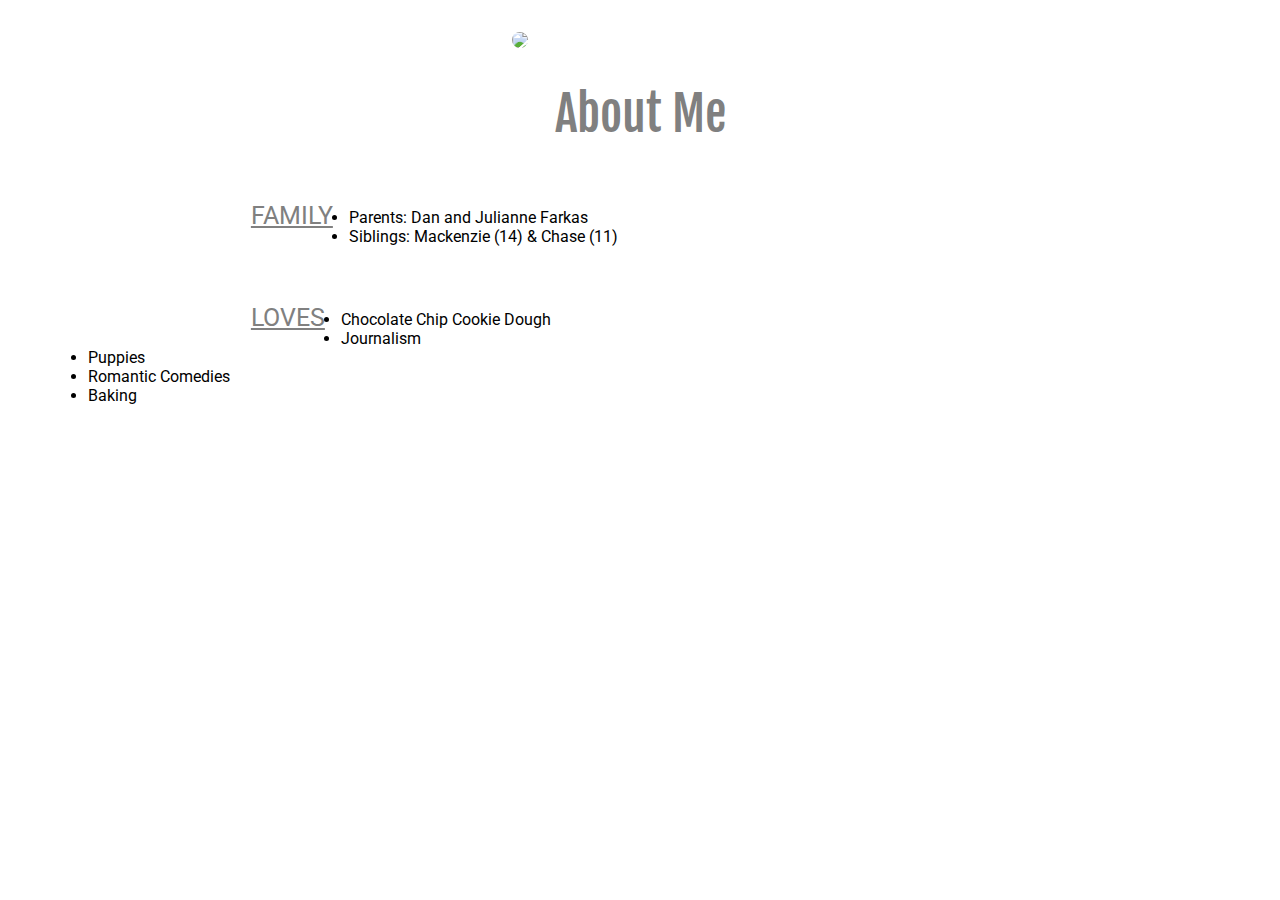
==== about.html @ 45c88780 "asdf" ====
<!DOCTYPE html>
<html>
	<head>
		<link href='http://fonts.googleapis.com/css?family=Roboto:300' rel='stylesheet' type='text/css'>
    	<link href='https://fonts.googleapis.com/css?family=Fjalla+One' rel='stylesheet' type='text/css'>
    	<link type="text/css" rel="stylesheet" href="stylesheet.css" />
    	<img src="http://i346.photobucket.com/albums/p423/Remy423/remyfarkas_zps9f5fgdtp.jpg" width="400px" height="auto">
		<title>Remy--About</title>
		<h1>About Me</h1>
	</head>
	<body>
		<div class="heading">FAMILY</div>
		<div>
			<ul class="bullets">
				<li>Parents: Dan and Julianne Farkas</li>
				<li>Siblings: Mackenzie (14) & Chase (11)</li>
			</ul>
		</div>
		<div class="heading">LOVES</div>
		<div>
			<ul class="bullets">
				<li>Chocolate Chip Cookie Dough</li>
				<li>Journalism</li>
				<li>Puppies</li>
				<li>Romantic Comedies</li>
				<li>Baking</li>
			</ul>
		</div>
	</body>
---- stylesheet.css ----
img {
  text-align: center;
  margin-right: auto;
  margin-left: 480px;
  border-radius: 50%;
  height:50px
  width:50px;
}
h2 {
	text-align: center;
	font-family: 'Fjalla One', sans-serif;
	font-weight: 350;
	font-size: 18px;
	margin-bottom: 40px;
}
body {
	padding: 24px;
}
head {
	font-family: 'Roboto', sans-serif;
	text-align: center;
}
h1 {
	text-align: center;
  font-family: 'Fjalla One', sans-serif;
  font-weight: 100;
  font-size:  48px;
  color: gray;
}
div {
	font-family:'Roboto', sans-serif;
	padding-top: 10px;
	text-align: 'center';
  	padding: 16px;
}
h3 {
  padding-left: 150px;
  padding-right: 150px;
  color: gray;
  font-family: 'Roboto', sans-serif;
}
.heading {
  text-align: left;
  font-family: 'Roboto', sans-serif;
  text-decoration: underline;
  padding-top: 2%;
  display: inline-block;
  float: left;
  padding-left:  18%;
  color: gray;
  font-size: 25px;
}
.info {
  font-family: 'Roboto', sans-serif;
  display: inline-block;
  float:  left;
  color:  gray;
  text-align:  center;
  padding-left: 1%;
  font-size: 20px;
}
.head {
  text-align: left;
  font-family: 'Roboto', sans-serif;
  text-decoration: underline;
  padding-top: 15%;
  display: inline-block;
  float: left;
  margin-left: -650px;
  color: gray;
  font-size: 25px;
  align: right;
}
.information {
  font-family: 'Roboto', sans-serif;
  margin-top: -5.5%;
  display: inline-block;
  float:  left;
  color:  gray;
  text-align:  center;
  padding-left: 30%;
  font-size: 20px;
}
#place {
  text-align: left;
}
#bullets {
  text-align: left;
}
.feature {
  font-family: 'Roboto', sans-serif;
  margin-top: -3%;
  display: inline-block;
  float: left;
  color: gray;
  text-align:  center;
  padding-left: 30%;
  font-size: 20px;
}
.report {
  font-family: 'Roboto', sans-serif;
  margin-top: -3%;
  display: inline-block;
  float: left;
  color: gray;
  text-align:  center;
  padding-left: 30%;
  font-size: 20px;
}
.leadership {
  font-family: 'Roboto', sans-serif;
  margin-top: 1%;
  display: inline-block;
  float: left;
  color: gray;
  text-align: center;
  margin-left: 69px;
  font-size: 20px;
}
.coding {
  font-family: 'Roboto', sans-serif;
  margin-top: -50px;
  display: inline-block;
  float: left;
  color: gray;
  text-align: center;
  margin-left: 28%;
  font-size: 20px;
}
.design {
  font-family: 'Roboto', sans-serif;
  margin-top: 65px;
  display: inline-block;
  float: left;
  color: gray;
  text-align: center;
  margin-left: -137px;
  font-size: 20px;
}
.dstp {
  font-family: 'Roboto', sans-serif;
  margin-top: 200px;
  display: inline-block;
  float: left;
  color: gray;
  text-align:  center;
  margin-left: -240px;
  font-size: 20px;
}
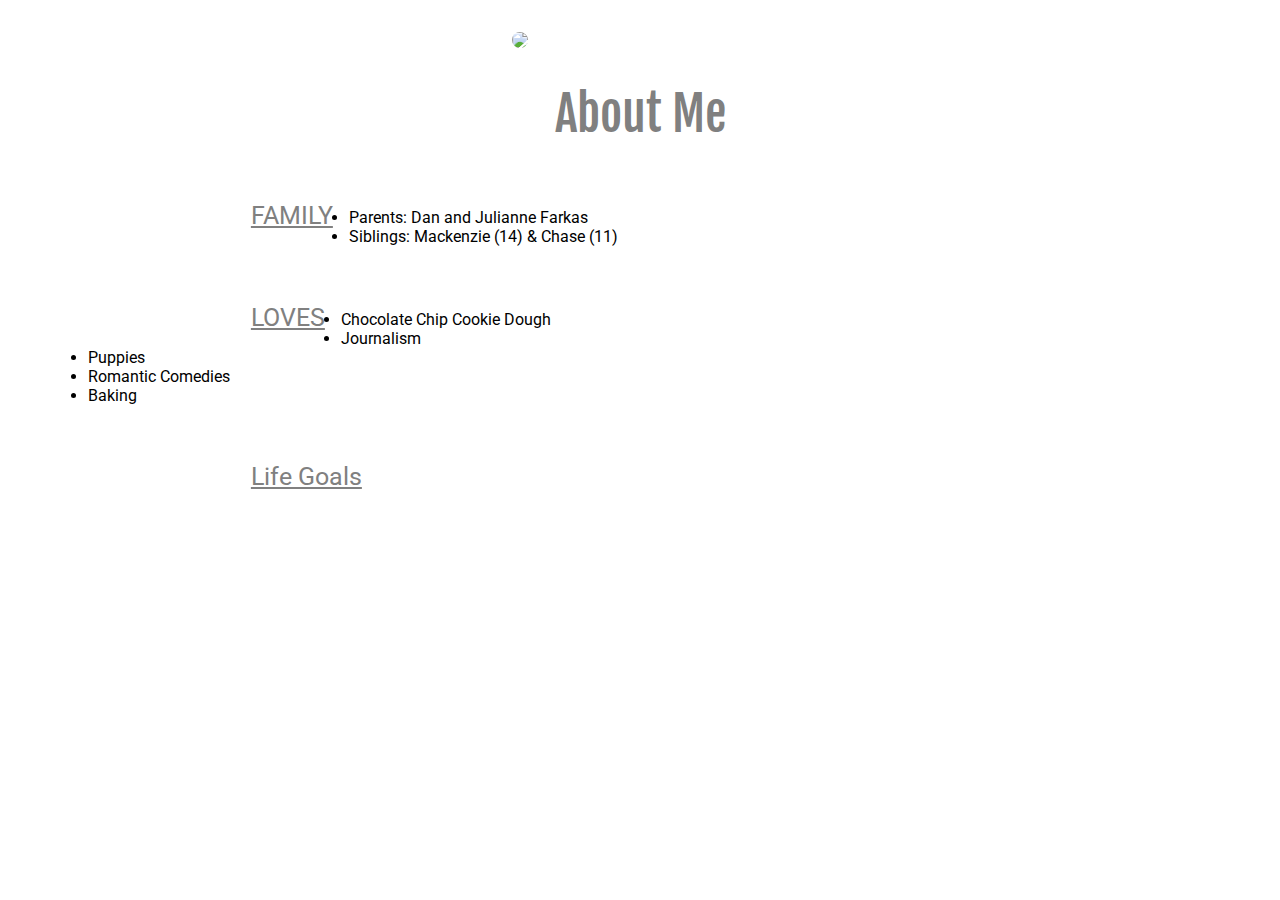
==== commit ec7da8b0: "asdf" ====
--- a/about.html
+++ b/about.html
@@ -26,4 +26,5 @@
 				<li>Baking</li>
 			</ul>
 		</div>
+		<div class = "heading">Life Goals</div>
 	</body>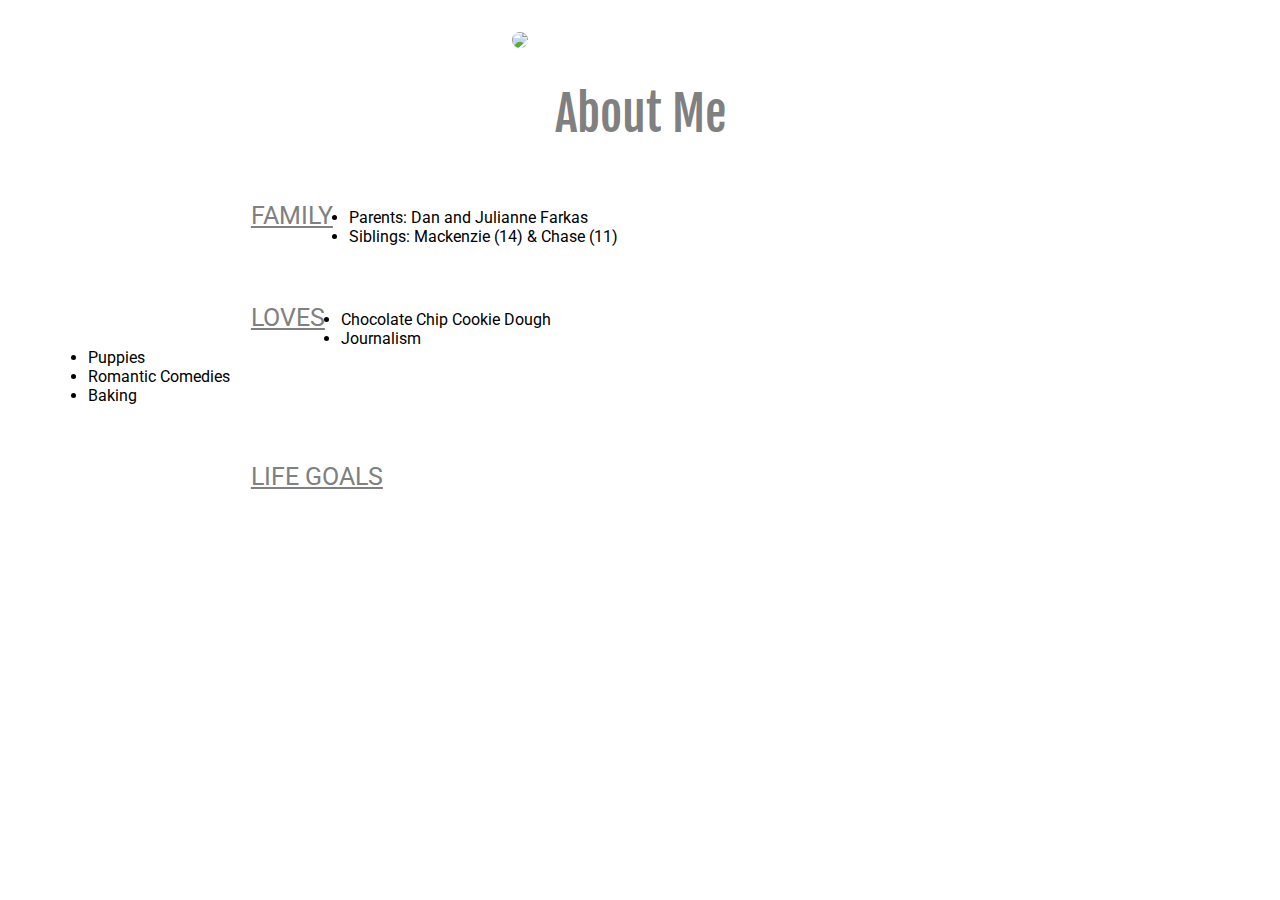
==== commit 577f1a5b: "Life Goals" ====
--- a/about.html
+++ b/about.html
@@ -26,5 +26,5 @@
 				<li>Baking</li>
 			</ul>
 		</div>
-		<div class = "heading">Life Goals</div>
+		<div class = "heading">LIFE GOALS</div>
 	</body>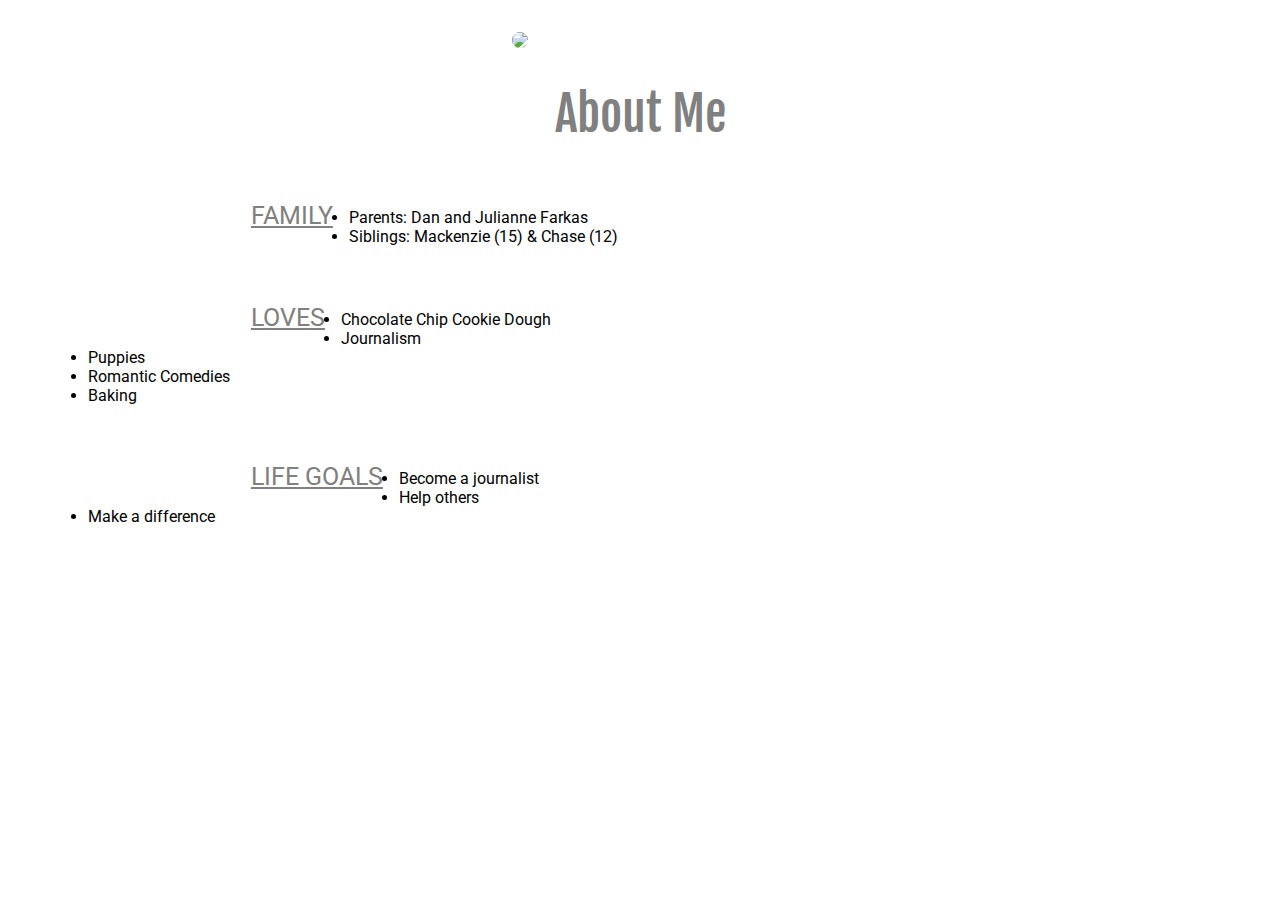
==== commit e97ecdbd: "Update about.html" ====
--- a/about.html
+++ b/about.html
@@ -13,7 +13,7 @@
 		<div>
 			<ul class="bullets">
 				<li>Parents: Dan and Julianne Farkas</li>
-				<li>Siblings: Mackenzie (14) & Chase (11)</li>
+				<li>Siblings: Mackenzie (15) & Chase (12)</li>
 			</ul>
 		</div>
 		<div class="heading">LOVES</div>
@@ -27,4 +27,11 @@
 			</ul>
 		</div>
 		<div class = "heading">LIFE GOALS</div>
-	</body>+		<div>
+			<ul class = "bullets">
+				<li>Become a journalist</li>
+				<li>Help others</li>
+				<li>Make a difference</li>
+			</ul>
+		</div>
+	</body>
--- a/stylesheet.css
+++ b/stylesheet.css
@@ -19,6 +19,7 @@
 head {
 	font-family: 'Roboto', sans-serif;
 	text-align: center;
+	padding-right: 200px;
 }
 h1 {
 	text-align: center;
@@ -63,17 +64,15 @@
   text-align: left;
   font-family: 'Roboto', sans-serif;
   text-decoration: underline;
-  padding-top: 15%;
+  padding-top: 16%;
   display: inline-block;
   float: left;
-  margin-left: -650px;
+  margin-left: -800px;
   color: gray;
   font-size: 25px;
-  align: right;
 }
 .information {
   font-family: 'Roboto', sans-serif;
-  margin-top: -5.5%;
   display: inline-block;
   float:  left;
   color:  gray;
@@ -114,7 +113,7 @@
   float: left;
   color: gray;
   text-align: center;
-  margin-left: 69px;
+  margin-left: 15%;
   font-size: 20px;
 }
 .coding {
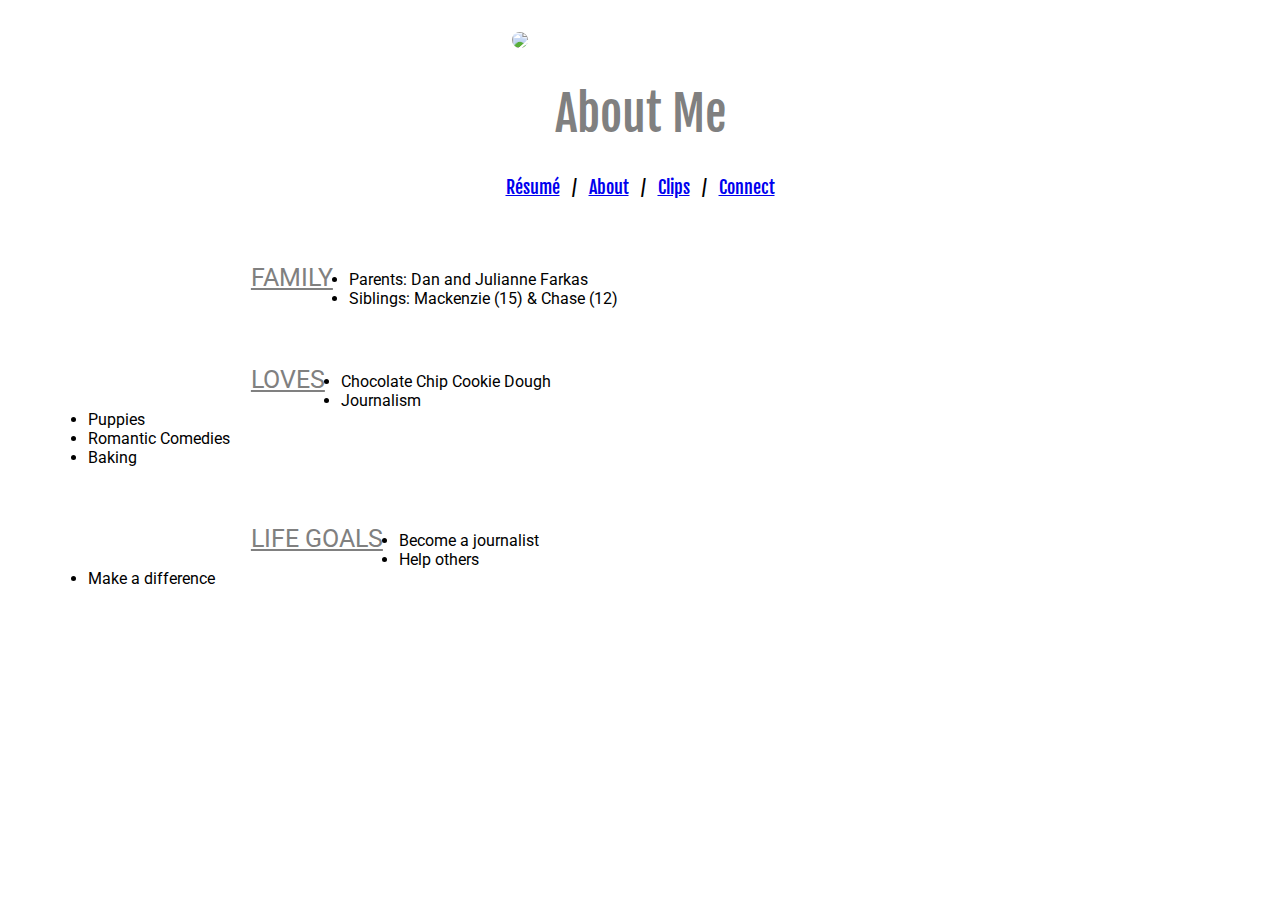
==== commit a50257c0: "Update about.html" ====
--- a/about.html
+++ b/about.html
@@ -7,6 +7,7 @@
     	<img src="http://i346.photobucket.com/albums/p423/Remy423/remyfarkas_zps9f5fgdtp.jpg" width="400px" height="auto">
 		<title>Remy--About</title>
 		<h1>About Me</h1>
+		<h2><a href="http://remy-farkas.github.io">R&eacute;sum&eacute;</a>&nbsp;&nbsp;&nbsp;/&nbsp;&nbsp;&nbsp;<a class="other" href="remy-farkas.github.io/about.html">About</a>&nbsp;&nbsp;&nbsp;/&nbsp;&nbsp;&nbsp;<a href="http://remy-farkas.github.io/clips.html">Clips</a>&nbsp;&nbsp;&nbsp;/&nbsp;&nbsp;&nbsp;<a class="other" href="http://remy-farkas.github.io/Contact/">Connect</a></h2></a></h2>
 	</head>
 	<body>
 		<div class="heading">FAMILY</div>
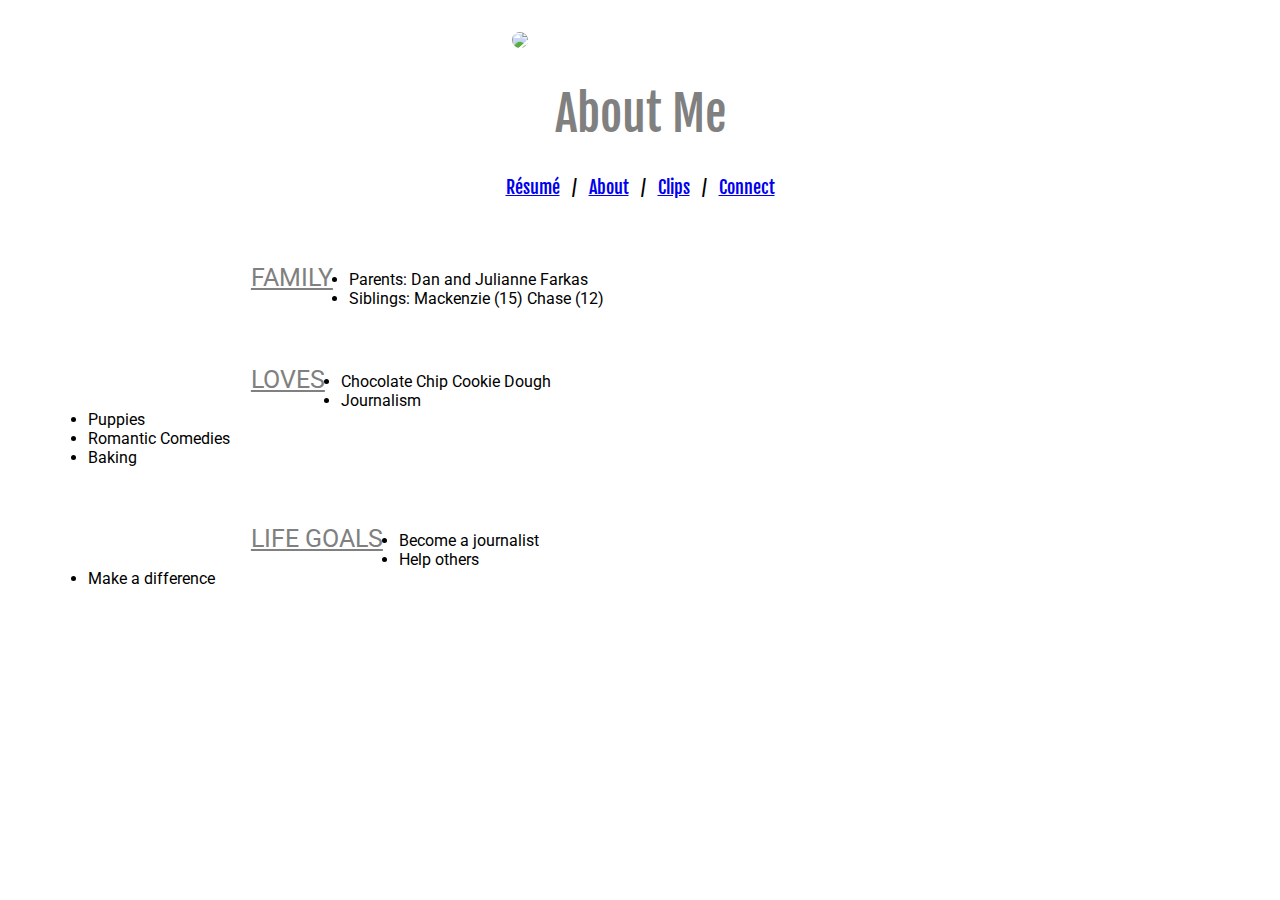
==== commit 4a88c20b: "Update about.html" ====
--- a/about.html
+++ b/about.html
@@ -12,14 +12,14 @@
 	<body>
 		<div class="heading">FAMILY</div>
 		<div>
-			<ul class="bullets">
+			<ul class="bullet">
 				<li>Parents: Dan and Julianne Farkas</li>
-				<li>Siblings: Mackenzie (15) & Chase (12)</li>
+				<li>Siblings: Mackenzie (15) Chase (12)</li>
 			</ul>
 		</div>
 		<div class="heading">LOVES</div>
 		<div>
-			<ul class="bullets">
+			<ul class="bullet">
 				<li>Chocolate Chip Cookie Dough</li>
 				<li>Journalism</li>
 				<li>Puppies</li>
@@ -29,7 +29,7 @@
 		</div>
 		<div class = "heading">LIFE GOALS</div>
 		<div>
-			<ul class = "bullets">
+			<ul class = "bullet">
 				<li>Become a journalist</li>
 				<li>Help others</li>
 				<li>Make a difference</li>
